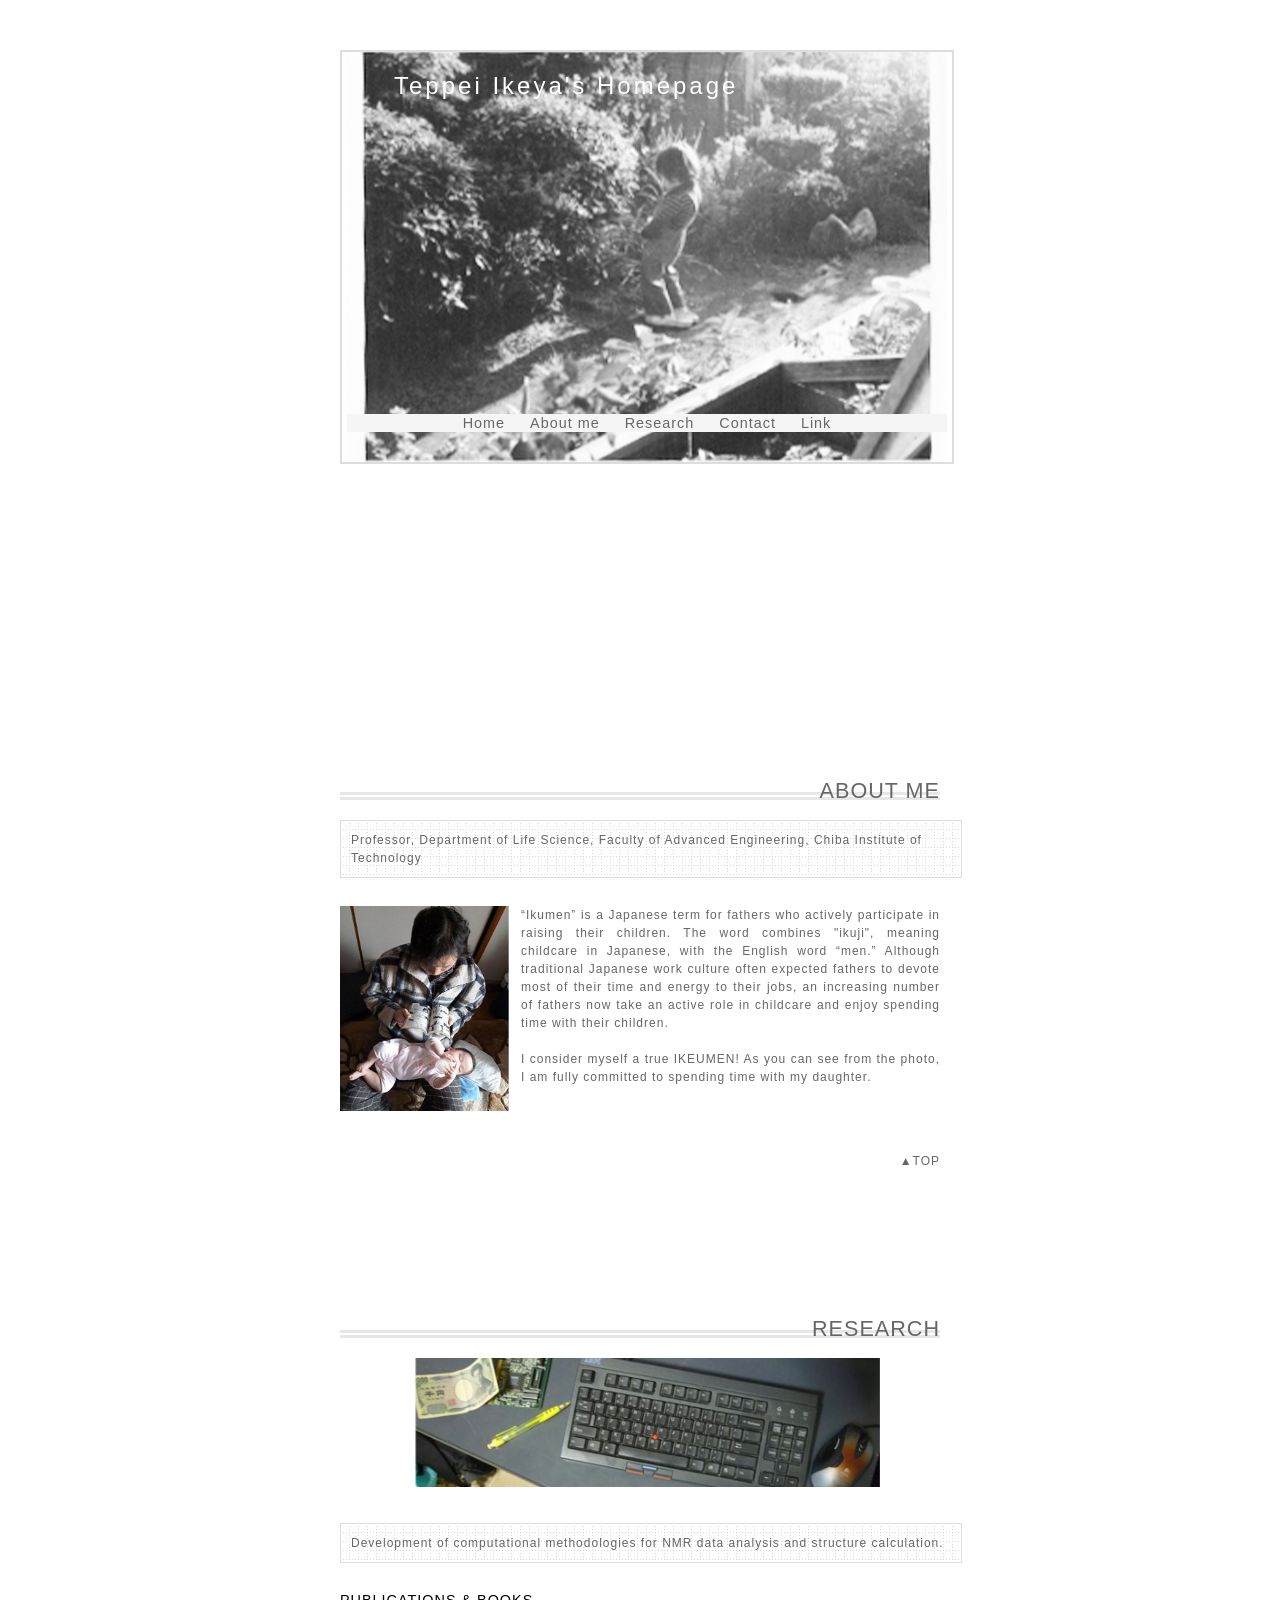
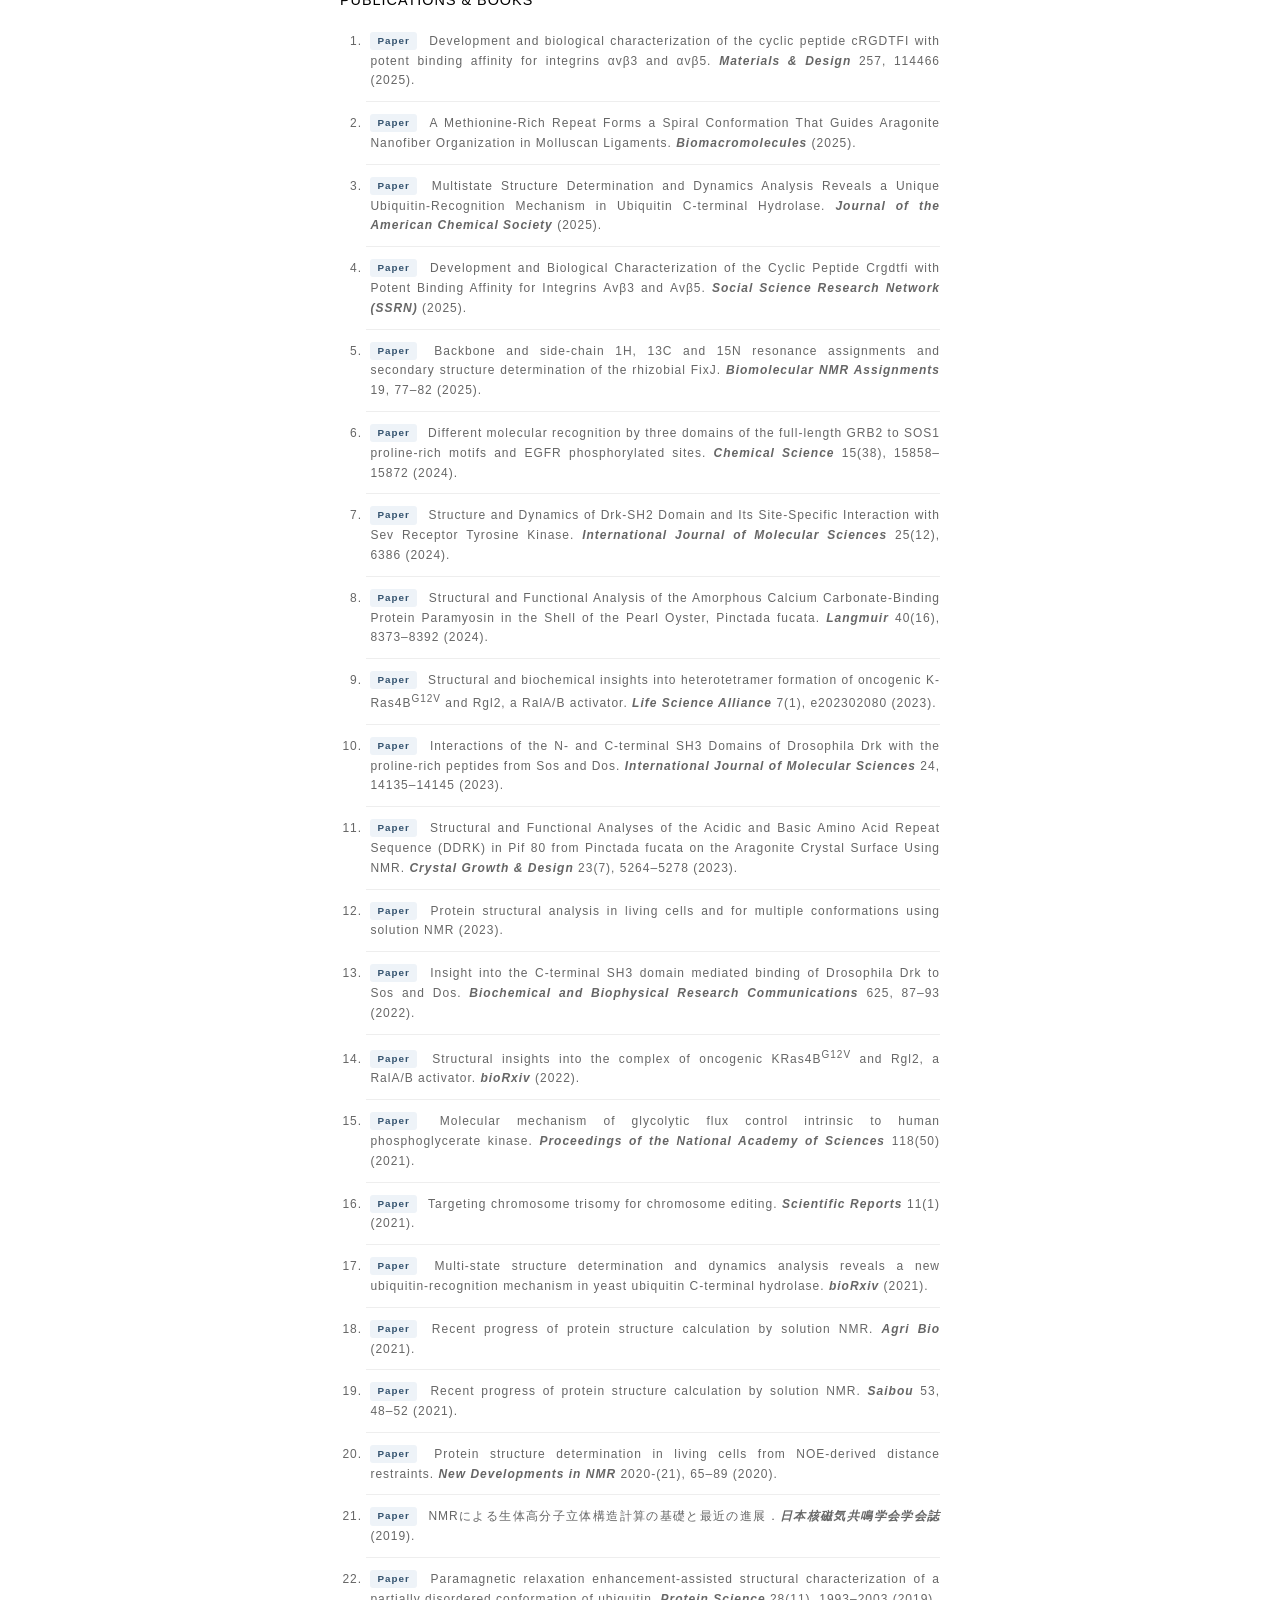
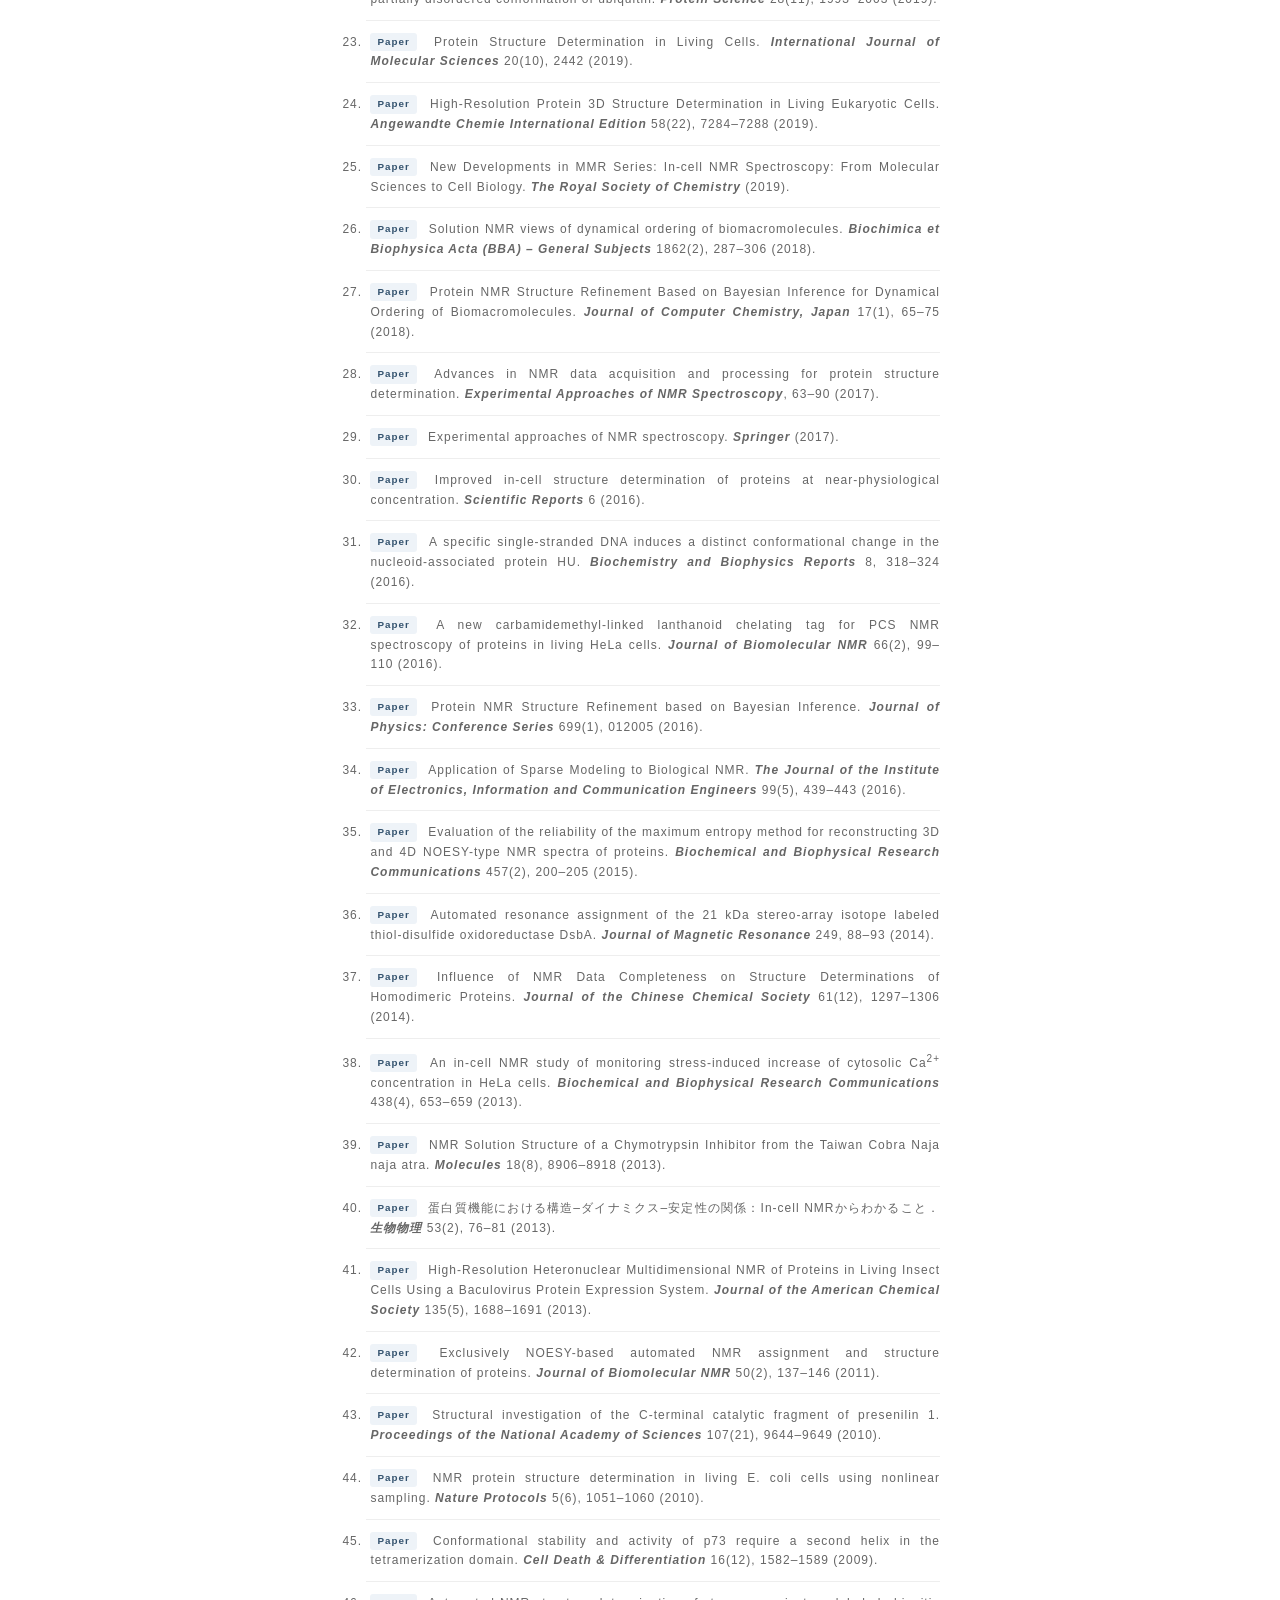
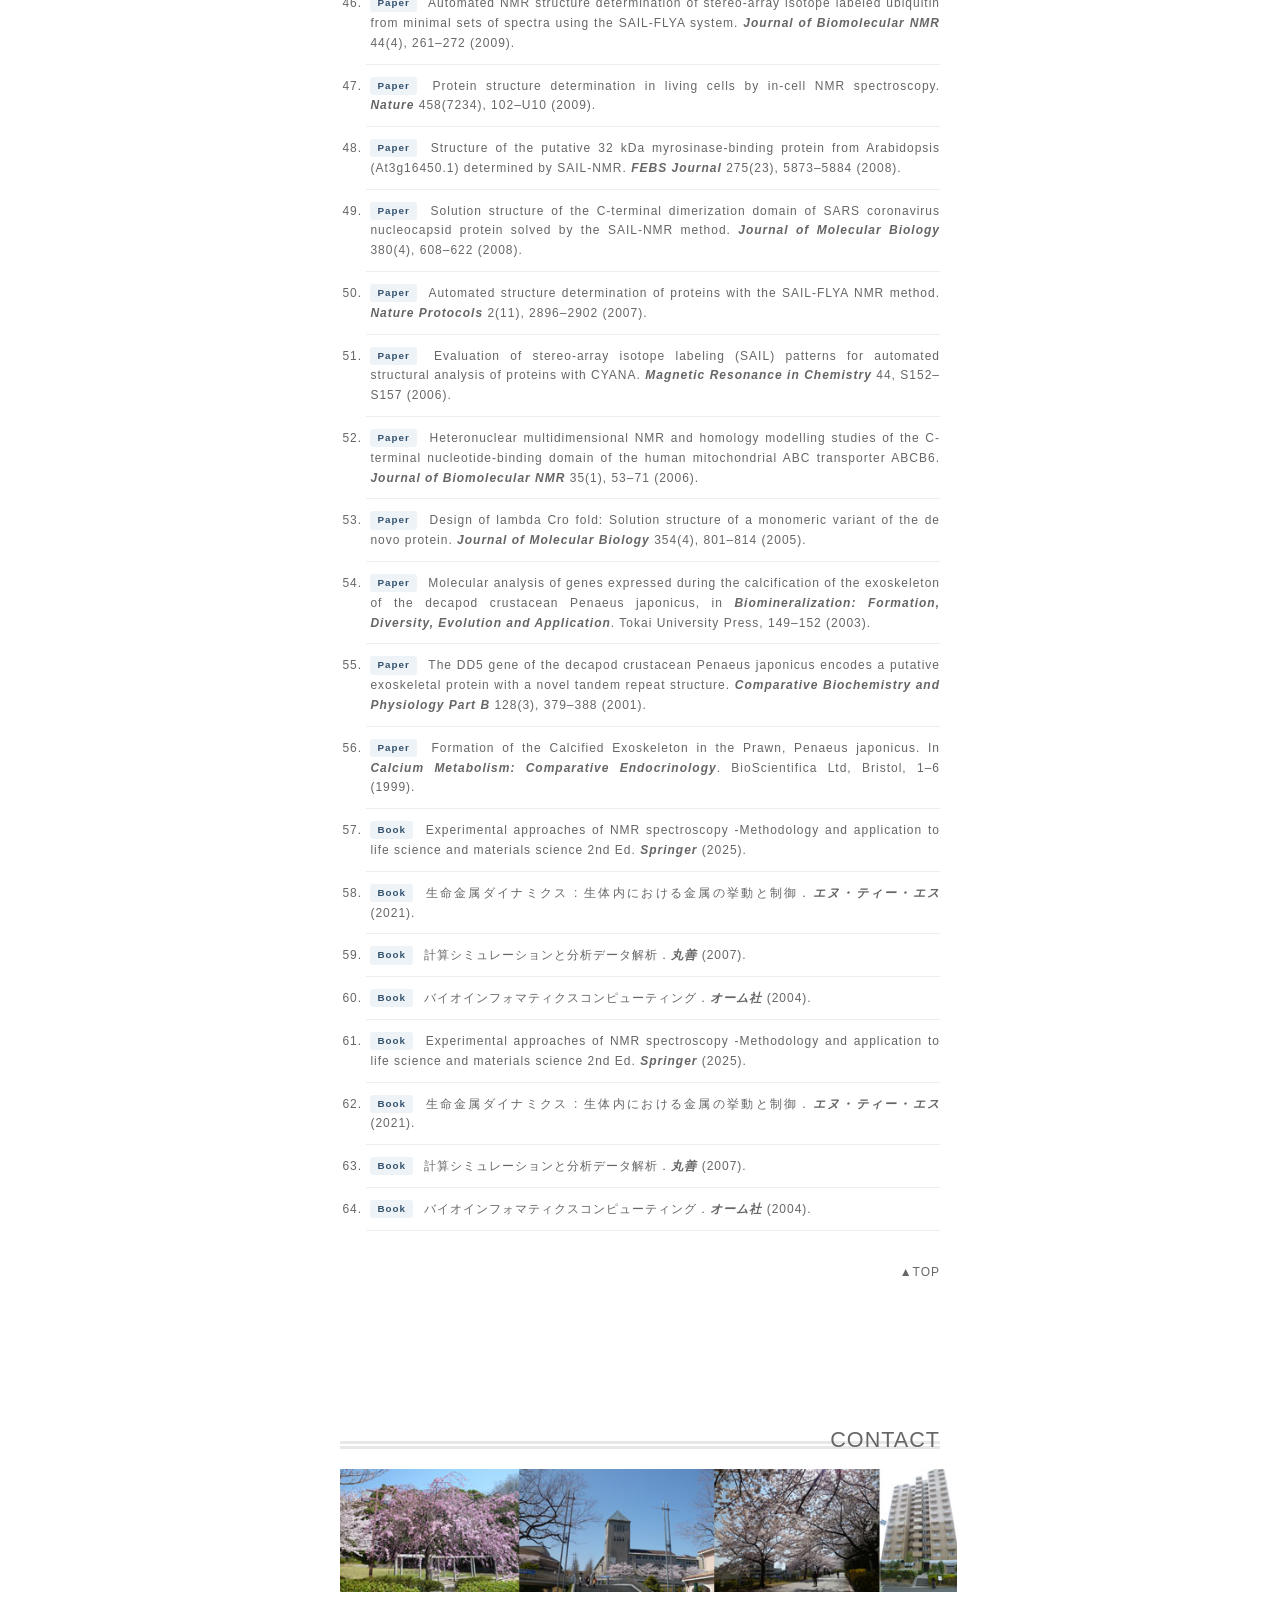
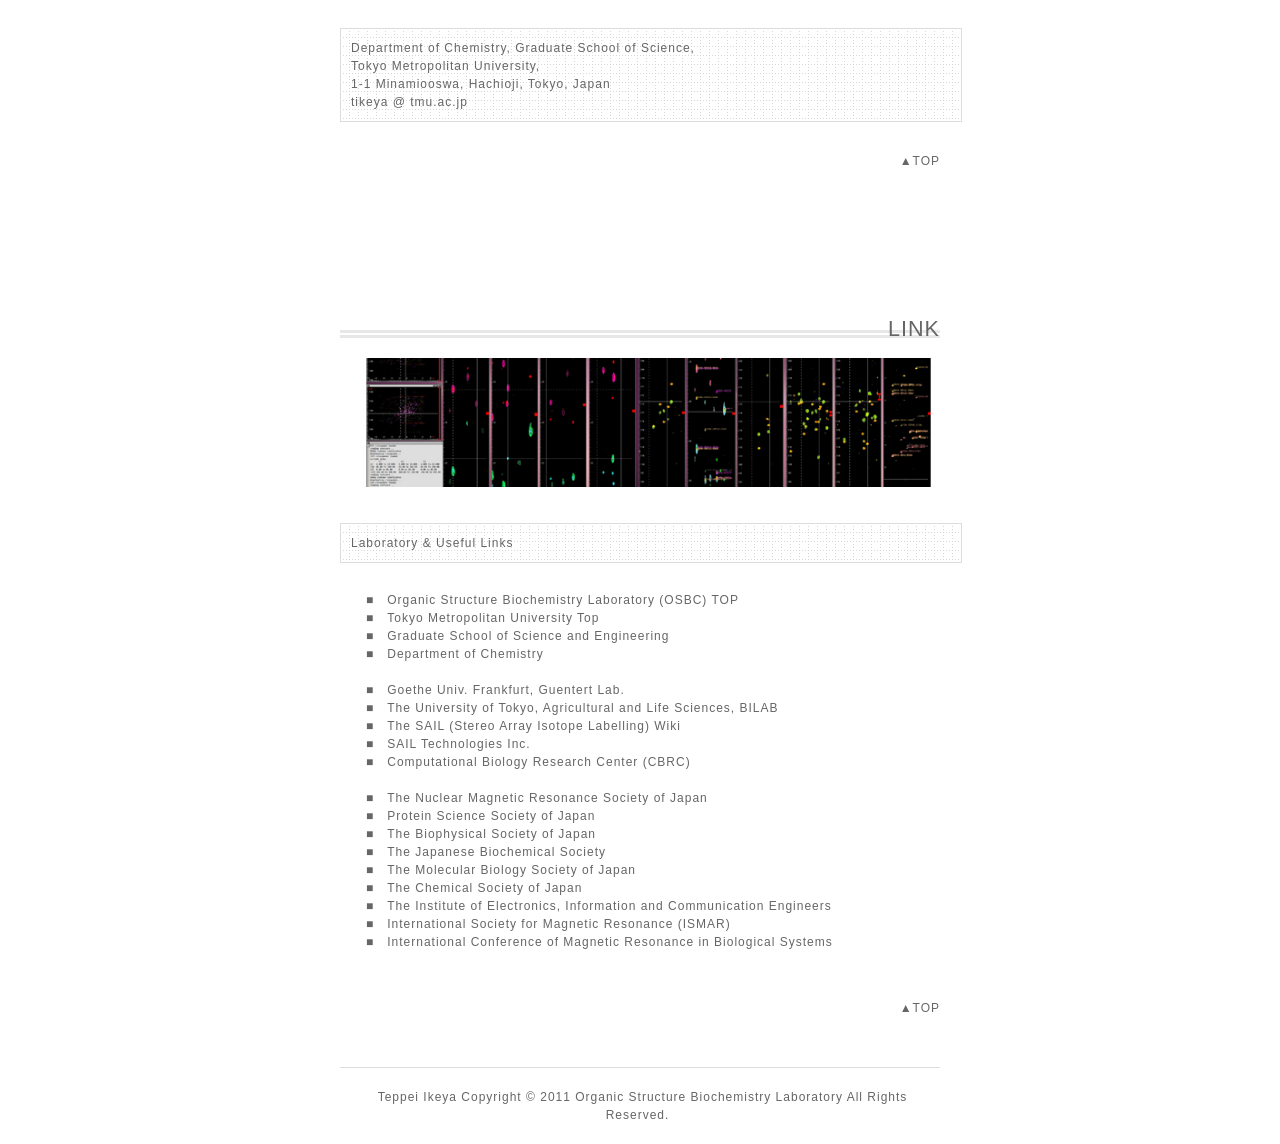
==== tikeya/index.html @ a2e93cb6 "Add new html files" ====
<!DOCTYPE html PUBLIC "-//W3C//DTD HTML 4.01 Transitional//EN" "http://www.w3.org/TR/html4/loose.dtd">
<html lang="ja">
<head>
<meta http-equiv="content-type" content="text/html; charset=UTF-8">
<meta http-equiv="content-style-type" content="text/css">
<meta http-equiv="Content-Script-Type" content="text/javascript">
<link rel="stylesheet" href="base.css" type="text/css">
<title>Teppei Ikeya's HomePage</title>
</head>
<body id="TOP">
<!--  ページ全体　 -->
<div id="page">
<!--  ヘッダー -->
<div id="head">
  <h1><a href="index.html"><font color=white size="5">　Teppei Ikeya's Homepage</font></a></h1>
</div>
<!--  メニュー -->
<div id="menu">
<ul>
<li><a href="#info">Home</a>
<li><a href="#aboutme">About me</a>
<li><a href="#research">Research</a>
<li><a href="#contact">Contact</a>
<li><a href="#link">Link</a>
</ul>
</div>
<!--  コンテンツ  -->
<div id="contents">

<!-- ABOUT ME -->
<h2><a name="aboutme">ABOUT ME</a></h2>
  <div class="box">Professor, Department of Life Science, Faculty of Advanced Engineering, Chiba Institute of Technology</div>
  <div class="text">
  <br>
  <p style="text-align: justify; text-justify: inter-word;"> <img src="img/manga_with_daughter2.jpg" width="181" height="205" alt="IKUMEN" align="left" />

    “Ikumen” is a Japanese term for fathers who actively participate in raising
    their children. The word combines "ikuji", meaning childcare in
    Japanese, with the English word “men.” Although traditional Japanese work
    culture often expected fathers to devote most of their time and energy to
    their jobs, an increasing number of fathers now take an active role in
    childcare and enjoy spending time with their children.
    
    <br><br>
    
    I consider myself a true IKEUMEN! As you can see from the photo, I am fully
    committed to spending time with my daughter.
    
    <br><br><br>
    
    </p>
  </div>
  <div class="pagetop"><a href="#TOP">▲TOP</a></div>

<!--  RESEARCH -->
<h2><a name="research">RESEARCH</a></h2>
  <img src="img/pc2.jpg" alt="landscape" width=617 hight=124/><br><br><br>
  <div class="box">Development of computational methodologies for NMR data analysis and structure calculation.
  </div>
  <div class="text">
    <br>
    <h3>PUBLICATIONS &amp; BOOKS</h3>
    <br>
    <ol class="publication-list" style="text-align: justify; text-justify: inter-word;">
      <li><span class="pub-type">Paper</span> Development and biological characterization of the cyclic peptide cRGDTFI with potent binding affinity for integrins αvβ3 and αvβ5. <em>Materials &amp; Design</em> 257, 114466 (2025).</li>
      <li><span class="pub-type">Paper</span> A Methionine-Rich Repeat Forms a Spiral Conformation That Guides Aragonite Nanofiber Organization in Molluscan Ligaments. <em>Biomacromolecules</em> (2025).</li>
      <li><span class="pub-type">Paper</span> Multistate Structure Determination and Dynamics Analysis Reveals a Unique Ubiquitin-Recognition Mechanism in Ubiquitin C-terminal Hydrolase. <em>Journal of the American Chemical Society</em> (2025).</li>
      <li><span class="pub-type">Paper</span> Development and Biological Characterization of the Cyclic Peptide Crgdtfi with Potent Binding Affinity for Integrins Αvβ3 and Αvβ5. <em>Social Science Research Network (SSRN)</em> (2025).</li>
      <li><span class="pub-type">Paper</span> Backbone and side-chain 1H, 13C and 15N resonance assignments and secondary structure determination of the rhizobial FixJ. <em>Biomolecular NMR Assignments</em> 19, 77–82 (2025).</li>
      <li><span class="pub-type">Paper</span> Different molecular recognition by three domains of the full-length GRB2 to SOS1 proline-rich motifs and EGFR phosphorylated sites. <em>Chemical Science</em> 15(38), 15858–15872 (2024).</li>
      <li><span class="pub-type">Paper</span> Structure and Dynamics of Drk-SH2 Domain and Its Site-Specific Interaction with Sev Receptor Tyrosine Kinase. <em>International Journal of Molecular Sciences</em> 25(12), 6386 (2024).</li>
      <li><span class="pub-type">Paper</span> Structural and Functional Analysis of the Amorphous Calcium Carbonate-Binding Protein Paramyosin in the Shell of the Pearl Oyster, Pinctada fucata. <em>Langmuir</em> 40(16), 8373–8392 (2024).</li>
      <li><span class="pub-type">Paper</span> Structural and biochemical insights into heterotetramer formation of oncogenic K-Ras4B<sup>G12V</sup> and Rgl2, a RalA/B activator. <em>Life Science Alliance</em> 7(1), e202302080 (2023).</li>
      <li><span class="pub-type">Paper</span> Interactions of the N- and C-terminal SH3 Domains of Drosophila Drk with the proline-rich peptides from Sos and Dos. <em>International Journal of Molecular Sciences</em> 24, 14135–14145 (2023).</li>
      <li><span class="pub-type">Paper</span> Structural and Functional Analyses of the Acidic and Basic Amino Acid Repeat Sequence (DDRK) in Pif 80 from Pinctada fucata on the Aragonite Crystal Surface Using NMR. <em>Crystal Growth &amp; Design</em> 23(7), 5264–5278 (2023).</li>
      <li><span class="pub-type">Paper</span> Protein structural analysis in living cells and for multiple conformations using solution NMR (2023).</li>
      <li><span class="pub-type">Paper</span> Insight into the C-terminal SH3 domain mediated binding of Drosophila Drk to Sos and Dos. <em>Biochemical and Biophysical Research Communications</em> 625, 87–93 (2022).</li>
      <li><span class="pub-type">Paper</span> Structural insights into the complex of oncogenic KRas4B<sup>G12V</sup> and Rgl2, a RalA/B activator. <em>bioRxiv</em> (2022).</li>
      <li><span class="pub-type">Paper</span> Molecular mechanism of glycolytic flux control intrinsic to human phosphoglycerate kinase. <em>Proceedings of the National Academy of Sciences</em> 118(50) (2021).</li>
      <li><span class="pub-type">Paper</span> Targeting chromosome trisomy for chromosome editing. <em>Scientific Reports</em> 11(1) (2021).</li>
      <li><span class="pub-type">Paper</span> Multi-state structure determination and dynamics analysis reveals a new ubiquitin-recognition mechanism in yeast ubiquitin C-terminal hydrolase. <em>bioRxiv</em> (2021).</li>
      <li><span class="pub-type">Paper</span> Recent progress of protein structure calculation by solution NMR. <em>Agri Bio</em> (2021).</li>
      <li><span class="pub-type">Paper</span> Recent progress of protein structure calculation by solution NMR. <em>Saibou</em> 53, 48–52 (2021).</li>
      <li><span class="pub-type">Paper</span> Protein structure determination in living cells from NOE-derived distance restraints. <em>New Developments in NMR</em> 2020-(21), 65–89 (2020).</li>
      <li><span class="pub-type">Paper</span> NMRによる生体高分子立体構造計算の基礎と最近の進展．<em>日本核磁気共鳴学会学会誌</em> (2019).</li>
      <li><span class="pub-type">Paper</span> Paramagnetic relaxation enhancement-assisted structural characterization of a partially disordered conformation of ubiquitin. <em>Protein Science</em> 28(11), 1993–2003 (2019).</li>
      <li><span class="pub-type">Paper</span> Protein Structure Determination in Living Cells. <em>International Journal of Molecular Sciences</em> 20(10), 2442 (2019).</li>
      <li><span class="pub-type">Paper</span> High-Resolution Protein 3D Structure Determination in Living Eukaryotic Cells. <em>Angewandte Chemie International Edition</em> 58(22), 7284–7288 (2019).</li>
      <li><span class="pub-type">Paper</span> New Developments in MMR Series: In-cell NMR Spectroscopy: From Molecular Sciences to Cell Biology. <em>The Royal Society of Chemistry</em> (2019).</li>
      <li><span class="pub-type">Paper</span> Solution NMR views of dynamical ordering of biomacromolecules. <em>Biochimica et Biophysica Acta (BBA) – General Subjects</em> 1862(2), 287–306 (2018).</li>
      <li><span class="pub-type">Paper</span> Protein NMR Structure Refinement Based on Bayesian Inference for Dynamical Ordering of Biomacromolecules. <em>Journal of Computer Chemistry, Japan</em> 17(1), 65–75 (2018).</li>
      <li><span class="pub-type">Paper</span> Advances in NMR data acquisition and processing for protein structure determination. <em>Experimental Approaches of NMR Spectroscopy</em>, 63–90 (2017).</li>
      <li><span class="pub-type">Paper</span> Experimental approaches of NMR spectroscopy. <em>Springer</em> (2017).</li>
      <li><span class="pub-type">Paper</span> Improved in-cell structure determination of proteins at near-physiological concentration. <em>Scientific Reports</em> 6 (2016).</li>
      <li><span class="pub-type">Paper</span> A specific single-stranded DNA induces a distinct conformational change in the nucleoid-associated protein HU. <em>Biochemistry and Biophysics Reports</em> 8, 318–324 (2016).</li>
      <li><span class="pub-type">Paper</span> A new carbamidemethyl-linked lanthanoid chelating tag for PCS NMR spectroscopy of proteins in living HeLa cells. <em>Journal of Biomolecular NMR</em> 66(2), 99–110 (2016).</li>
      <li><span class="pub-type">Paper</span> Protein NMR Structure Refinement based on Bayesian Inference. <em>Journal of Physics: Conference Series</em> 699(1), 012005 (2016).</li>
      <li><span class="pub-type">Paper</span> Application of Sparse Modeling to Biological NMR. <em>The Journal of the Institute of Electronics, Information and Communication Engineers</em> 99(5), 439–443 (2016).</li>
      <li><span class="pub-type">Paper</span> Evaluation of the reliability of the maximum entropy method for reconstructing 3D and 4D NOESY-type NMR spectra of proteins. <em>Biochemical and Biophysical Research Communications</em> 457(2), 200–205 (2015).</li>
      <li><span class="pub-type">Paper</span> Automated resonance assignment of the 21 kDa stereo-array isotope labeled thiol-disulfide oxidoreductase DsbA. <em>Journal of Magnetic Resonance</em> 249, 88–93 (2014).</li>
      <li><span class="pub-type">Paper</span> Influence of NMR Data Completeness on Structure Determinations of Homodimeric Proteins. <em>Journal of the Chinese Chemical Society</em> 61(12), 1297–1306 (2014).</li>
      <li><span class="pub-type">Paper</span> An in-cell NMR study of monitoring stress-induced increase of cytosolic Ca<sup>2+</sup> concentration in HeLa cells. <em>Biochemical and Biophysical Research Communications</em> 438(4), 653–659 (2013).</li>
      <li><span class="pub-type">Paper</span> NMR Solution Structure of a Chymotrypsin Inhibitor from the Taiwan Cobra Naja naja atra. <em>Molecules</em> 18(8), 8906–8918 (2013).</li>
      <li><span class="pub-type">Paper</span> 蛋白質機能における構造–ダイナミクス–安定性の関係：In-cell NMRからわかること．<em>生物物理</em> 53(2), 76–81 (2013).</li>
      <li><span class="pub-type">Paper</span> High-Resolution Heteronuclear Multidimensional NMR of Proteins in Living Insect Cells Using a Baculovirus Protein Expression System. <em>Journal of the American Chemical Society</em> 135(5), 1688–1691 (2013).</li>
      <li><span class="pub-type">Paper</span> Exclusively NOESY-based automated NMR assignment and structure determination of proteins. <em>Journal of Biomolecular NMR</em> 50(2), 137–146 (2011).</li>
      <li><span class="pub-type">Paper</span> Structural investigation of the C-terminal catalytic fragment of presenilin 1. <em>Proceedings of the National Academy of Sciences</em> 107(21), 9644–9649 (2010).</li>
      <li><span class="pub-type">Paper</span> NMR protein structure determination in living E. coli cells using nonlinear sampling. <em>Nature Protocols</em> 5(6), 1051–1060 (2010).</li>
      <li><span class="pub-type">Paper</span> Conformational stability and activity of p73 require a second helix in the tetramerization domain. <em>Cell Death &amp; Differentiation</em> 16(12), 1582–1589 (2009).</li>
      <li><span class="pub-type">Paper</span> Automated NMR structure determination of stereo-array isotope labeled ubiquitin from minimal sets of spectra using the SAIL-FLYA system. <em>Journal of Biomolecular NMR</em> 44(4), 261–272 (2009).</li>
      <li><span class="pub-type">Paper</span> Protein structure determination in living cells by in-cell NMR spectroscopy. <em>Nature</em> 458(7234), 102–U10 (2009).</li>
      <li><span class="pub-type">Paper</span> Structure of the putative 32 kDa myrosinase-binding protein from Arabidopsis (At3g16450.1) determined by SAIL-NMR. <em>FEBS Journal</em> 275(23), 5873–5884 (2008).</li>
      <li><span class="pub-type">Paper</span> Solution structure of the C-terminal dimerization domain of SARS coronavirus nucleocapsid protein solved by the SAIL-NMR method. <em>Journal of Molecular Biology</em> 380(4), 608–622 (2008).</li>
      <li><span class="pub-type">Paper</span> Automated structure determination of proteins with the SAIL-FLYA NMR method. <em>Nature Protocols</em> 2(11), 2896–2902 (2007).</li>
      <li><span class="pub-type">Paper</span> Evaluation of stereo-array isotope labeling (SAIL) patterns for automated structural analysis of proteins with CYANA. <em>Magnetic Resonance in Chemistry</em> 44, S152–S157 (2006).</li>
      <li><span class="pub-type">Paper</span> Heteronuclear multidimensional NMR and homology modelling studies of the C-terminal nucleotide-binding domain of the human mitochondrial ABC transporter ABCB6. <em>Journal of Biomolecular NMR</em> 35(1), 53–71 (2006).</li>
      <li><span class="pub-type">Paper</span> Design of lambda Cro fold: Solution structure of a monomeric variant of the de novo protein. <em>Journal of Molecular Biology</em> 354(4), 801–814 (2005).</li>
      <li><span class="pub-type">Paper</span> Molecular analysis of genes expressed during the calcification of the exoskeleton of the decapod crustacean Penaeus japonicus, in <em>Biomineralization: Formation, Diversity, Evolution and Application</em>. Tokai University Press, 149–152 (2003).</li>
      <li><span class="pub-type">Paper</span> The DD5 gene of the decapod crustacean Penaeus japonicus encodes a putative exoskeletal protein with a novel tandem repeat structure. <em>Comparative Biochemistry and Physiology Part B</em> 128(3), 379–388 (2001).</li>
      <li><span class="pub-type">Paper</span> Formation of the Calcified Exoskeleton in the Prawn, Penaeus japonicus. In <em>Calcium Metabolism: Comparative Endocrinology</em>. BioScientifica Ltd, Bristol, 1–6 (1999).</li>
      <li><span class="pub-type">Book</span> Experimental approaches of NMR spectroscopy -Methodology and application to life science and materials science 2nd Ed. <em>Springer</em> (2025).</li>
      <li><span class="pub-type">Book</span> 生命金属ダイナミクス : 生体内における金属の挙動と制御．<em>エヌ・ティー・エス</em> (2021).</li>
      <li><span class="pub-type">Book</span> 計算シミュレーションと分析データ解析．<em>丸善</em> (2007).</li>
      <li><span class="pub-type">Book</span> バイオインフォマティクスコンピューティング．<em>オーム社</em> (2004).</li>
      <li><span class="pub-type">Book</span> Experimental approaches of NMR spectroscopy -Methodology and application to life science and materials science 2nd Ed. <em>Springer</em> (2025).</li>
      <li><span class="pub-type">Book</span> 生命金属ダイナミクス : 生体内における金属の挙動と制御．<em>エヌ・ティー・エス</em> (2021).</li>
      <li><span class="pub-type">Book</span> 計算シミュレーションと分析データ解析．<em>丸善</em> (2007).</li>
      <li><span class="pub-type">Book</span> バイオインフォマティクスコンピューティング．<em>オーム社</em> (2004).</li>
    </ol>
  </div>
  <div class="pagetop"><a href="#TOP">▲TOP</a></div>

<!-- CONTACT -->
<h2><a name="contact">CONTACT</a></h2>
  <img src="img/landscape.jpg" alt="landscape" width=617 hight=124/><br><br><br>
  <div class="box"> Department of Chemistry, Graduate School of Science,<br>
                    Tokyo Metropolitan University,<br>
                    1-1 Minamiooswa, Hachioji, Tokyo, Japan<br>
                    tikeya @ tmu.ac.jp
  </div>
  <div class="text">
    <h3> </h3>
  </div>
  <div class="pagetop"><a href="#TOP">▲TOP</a></div>

<!-- LINK -->
<h2><a name="link">LINK</a></h2>
  <img src="img/ansig2.jpg" alt="landscape" width=617 hight=124/><br><br><br>
  <div class="box">Laboratory & Useful Links
  </div>
  <div class="text">
　　<ul class="sub02">
　　<li>■　<a href="http://www.comp.tmu.ac.jp/osbc/index-e.html">Organic Structure Biochemistry Laboratory (OSBC) TOP</a></li><br>
　　<li>■　<a href="http://www.tmu.ac.jp/english/index.html">Tokyo Metropolitan University Top</a></li><br>
　　<li>■　<a href="http://www.se.tmu.ac.jp/index-e.html">Graduate School of Science and Engineering</a></li><br>
　　<li>■　<a href="http://www.se.tmu.ac.jp/chem/English/toppage.html">Department of Chemistry</a></li><br>
　　<li></li><br>
　　<li>■　<a href="http://www.bpc.uni-frankfurt.de/guentert/wiki/index.php/Main_Page">Goethe Univ. Frankfurt, Guentert Lab.</a></li><br>
　　<li>■　<a href="http://www.bi.a.u-tokyo.ac.jp/">The University of Tokyo, Agricultural and Life Sciences, BILAB</a></li><br>
　　<li>■　<a href="http://www.sailnmr.org/wiki/index.php/Main_Page">The SAIL (Stereo Array Isotope Labelling) Wiki</a></li><br>
　　<li>■　<a href="http://www.sail-technologies.com/">SAIL Technologies Inc.</a></li><br>
　　<li>■　<a href="http://www.cbrc.jp/index.ja.html">Computational Biology Research Center (CBRC)</a></li><br>
　　<li></li><br>
　　<li>■　<a href="http://wwwsoc.nii.ac.jp/nmr/index-e.html">The Nuclear Magnetic Resonance Society of Japan</a></li><br>
　　<li>■　<a href="http://www.pssj.jp/index-e.html">Protein Science Society of Japan</a></li><br>
　　<li>■　<a href="http://www.biophys.jp/index-e.html">The Biophysical Society of Japan</a></li><br>
　　<li>■　<a href="http://www.jbsoc.or.jp/jbs_eng/index.html">The Japanese Biochemical Society</a></li><br>
　　<li>■　<a href="http://www.mbsj.jp/en/index.html">The Molecular Biology Society of Japan</a></li><br>
　　<li>■　<a href="http://www.chemistry.or.jp/index-e.html">The Chemical Society of Japan</a></li><br>
　　<li>■　<a href="http://www.ieice.org/eng/index.html">The Institute of Electronics, Information and Communication Engineers</a></li><br>
　　<li>■　<a href="http://www.ismar.org/">International Society for Magnetic Resonance (ISMAR)</a></li><br>
　　<li>■　<a href="http://www.icmrbs2010.org/">International Conference of Magnetic Resonance in Biological Systems</a></li><br>
　　</ul>
  </div>
  <div class="pagetop"><a href="#TOP">▲TOP</a></div>

</div>

<!--  フッター -->
<div id="foot">
<ul>
<li><a href="../../Group_Ito/inquiry-e.html">Teppei Ikeya Copyright &copy; 2011 Organic Structure Biochemistry Laboratory All Rights Reserved.</a>
</ul>
</div>
</div>
</body>
</html>
---- tikeya/base.css ----
@charset "Shift_JIS"; 

* {
margin: 0;
padding: 0;
font-weight : normal;
font-style : normal; 
} 


/* -------------------------------------------- */ 
/* 基本
/* -------------------------------------------- */ 

body {
font-size : 75%; 
line-height : 150%; 
letter-spacing : 1px;
background-color : #ffffff; 
color : #666666; 
text-align : center; 
font-family:Verdana,Chicago,osaka,sans-serif,"ＭＳ Ｐゴシック";
} 
img {
border : 0; 
} 
br {
letter-spacing : normal; 
} 
ul {
list-style: none;
} 

/* -------------------------------------------- */ 
/* アンカー
/* -------------------------------------------- */ 

a {
color : #666666; 
text-decoration : none; 
}  
a:hover {
color : #0099cc; 
} 


/* -------------------------------------------- */ 
/* 見出し/段落/テキスト 
/* -------------------------------------------- */ 

h1 { 
font-size : 180%; 
font-family : "Century Gothic", "ＭＳ ゴシック", Osaka, sans-serif; 
letter-spacing : 3px;
padding : 20px;
} 

h2 {
font-size : 180%;
font-family : "Century Gothic", "ＭＳ ゴシック", Osaka, sans-serif; 
background :url(img/hr.gif) repeat-x bottom;
margin : 150px 0 20px 0;
text-align : right;
}  
h3 {
font-size : 120%;
color: #000000;
margin: 0 0 5px;
}
h4 {
display: inline;
font-size : 100%;
margin: 0 0 5px;
}
p {
margin: 0 0 5px;
}
em{
font-weight:bold;
}
strong{
font-weight:bold;
color : #0099cc;
border-bottom : 2px solid #c0099cc;
}
del{
text-decoration:line-through;
}
ins {
text-decoration: underline;
}
.text {
font-size : 100%;
margin: 10px 0 10px;
} 

/* -------------------------------------------- */ 
/* 全体
/* -------------------------------------------- */ 

#page {
margin:0px auto;
width : 600px; 
height : auto;
text-align : left; 
padding-top : 50px ;
} 


/* -------------------------------------------- */ 
/* ヘッダー
/* -------------------------------------------- */ 

#head {
width : 600px; 
height : 400px;
border : 2px solid #dddddd;
background :url(img/whoishe_bw.jpg) no-repeat center center ;
position:relative;
padding : 5px;
} 
h1 a:hover {
color : #000000; 
}

/* -------------------------------------------- */ 
/* Menu
/* -------------------------------------------- */ 

#menu{
width : 600px; 
font-size : 120%; 
font-family : "Century Gothic", "ＭＳ ゴシック", Osaka, sans-serif; 
background-color : #f5f5f5; 
margin:-50px 7px 0 7px;
position:relative;
}
#menu ul{
list-style: none;
text-align : center; 
}
#menu li{
display: inline; 
margin:0 10px;
}
#menu a:hover {
color : #000000; 
} 

/* -------------------------------------------- */ 
/* コンテンツ
/* -------------------------------------------- */ 

#contents {
padding :200px 0 50px 0;
} 


/* -------------------------------------------- */ 
/* フッター
/* -------------------------------------------- */ 

#foot {
border-top : 1px solid #dddddd;
padding : 20px 0;
text-align : center;
}
#foot li{
display: inline;
padding: 0 5px;
}

/* -------------------------------------------- */ 
/* リンク
/* -------------------------------------------- */ 

ul.link01,ul.link02{
padding : 0 0 10px;
}
ul.link01 li{
display: inline;
padding : 0 10px 5px 0;
}
ul.link02 li{
display: inline;
}
dl.link03 {
clear:both;
padding : 5px 0 0 0;
}
dl.link03 dt{
float:left;
width:200px;/* 使用するバナーの横幅 */
margin:0 10px 0 0;
}


/* -------------------------------------------- */ 
/* 装飾ボックス
/* -------------------------------------------- */ 

.box{
width :100%;
padding:10px;
border : 1px solid #dddddd;
background-image : url(img/box.gif);
}


/* -------------------------------------------- */ 
/* スクロールボックス
/* -------------------------------------------- */ 

.info{
overflow: auto;
height : 80px;
width : 100%;
margin: 15px 0;
}


/* -------------------------------------------- */ 
/* メールフォーム
/* -------------------------------------------- */ 

.mail textarea,.mail input{
font-size : 100%; 
border : 1px solid #dddddd;
background :url(img/box.gif);
margin: 2px 0;
padding : 1px;
}


/* -------------------------------------------- */ 
/* 画像・テキストページメニュー
/* -------------------------------------------- */ 

ul.sub01{
margin: 0 0 20px;
}
ul.sub02{
margin: 0 0 10px;
}
ul.sub02 li{
display: inline;
padding : 0 3px 1px 0;
}


/* -------------------------------------------- */ 
/* ページトップ
/* -------------------------------------------- */ 

.pagetop{
text-align : right;
padding : 20px 0 0;
}

/* Publications */
.publication-source {
margin: 8px 0 20px;
color: #666666;
font-size: 90%;
}
.publication-list {
margin: 0;
padding-left: 2.2em;
}
.publication-list li {
display: list-item;
margin: 0 0 12px;
padding: 0 0 10px 4px;
border-bottom: 1px solid #eeeeee;
line-height: 1.65;
}
.publication-list em {
font-style: italic;
}
.pub-type {
display: inline-block;
margin-right: 7px;
padding: 1px 7px;
border-radius: 3px;
background: #eef3f8;
color: #34536f;
font-size: 82%;
font-weight: bold;
vertical-align: 1px;
}
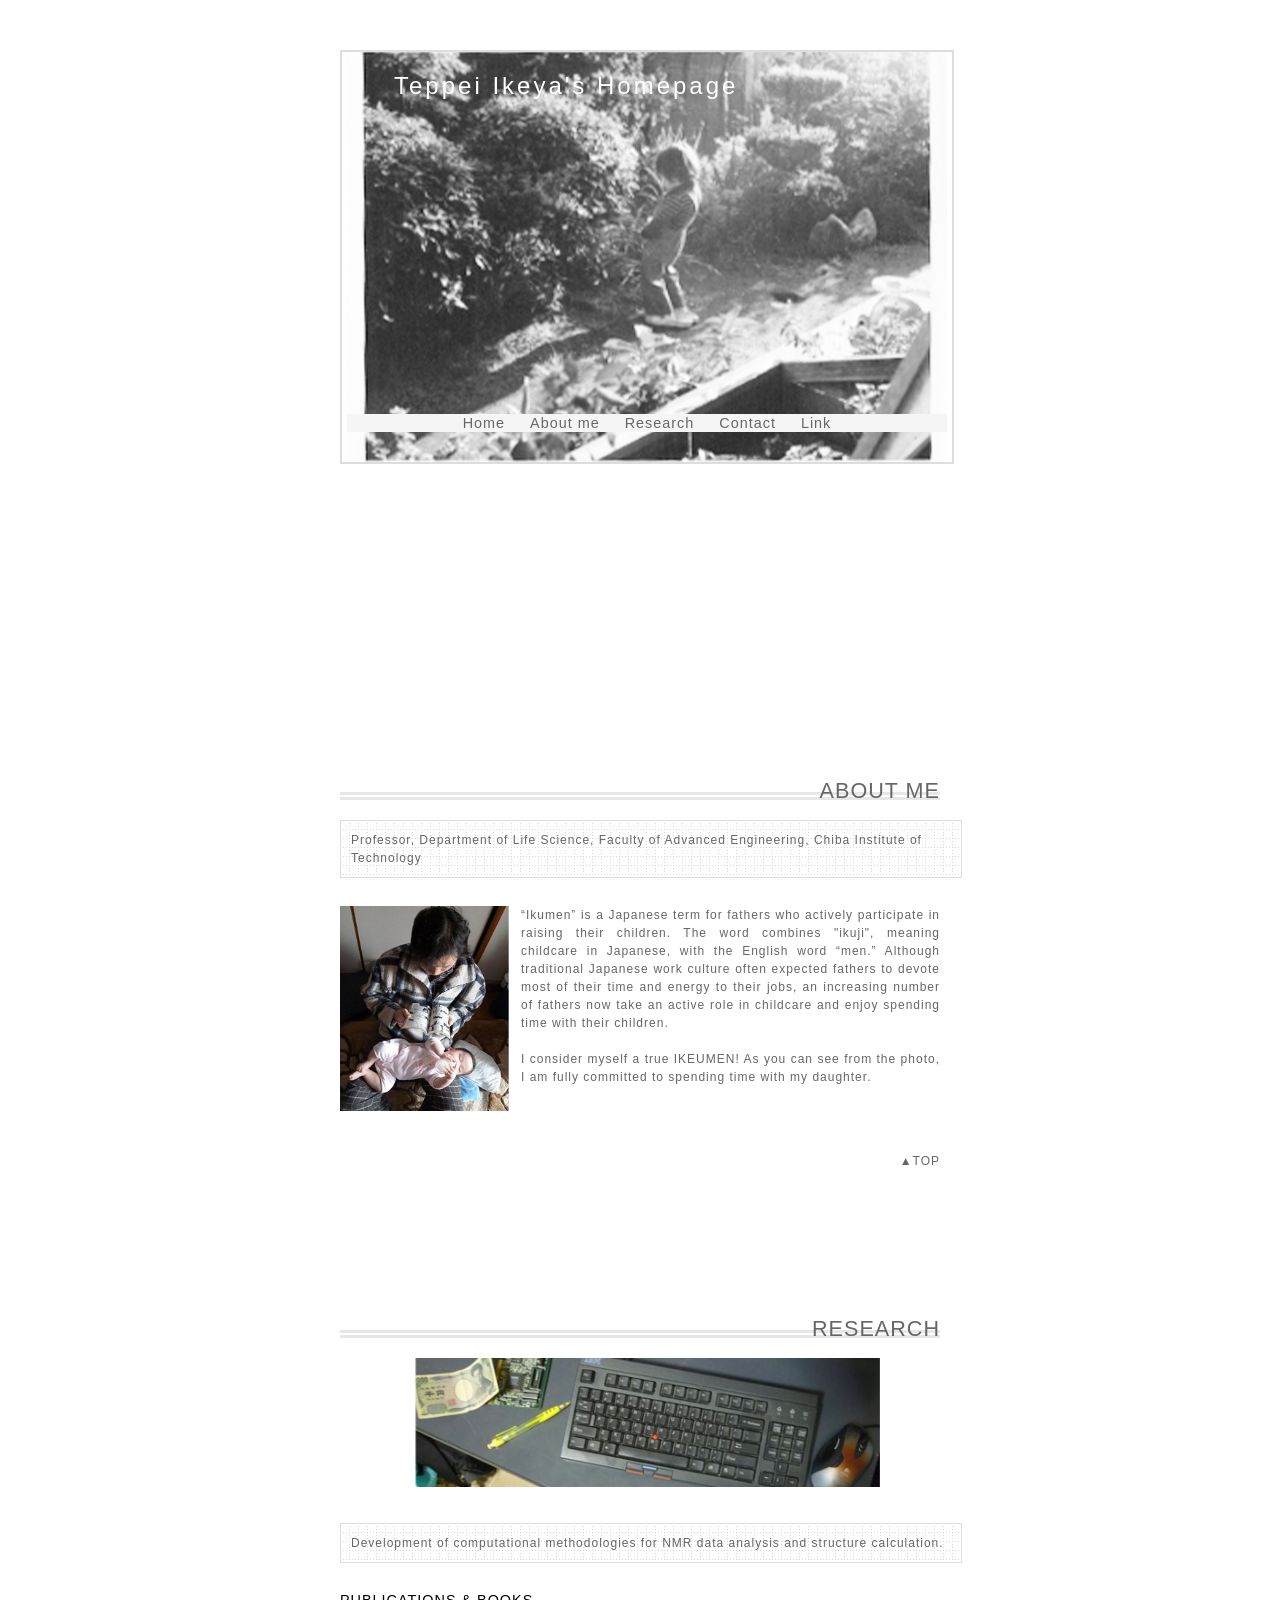
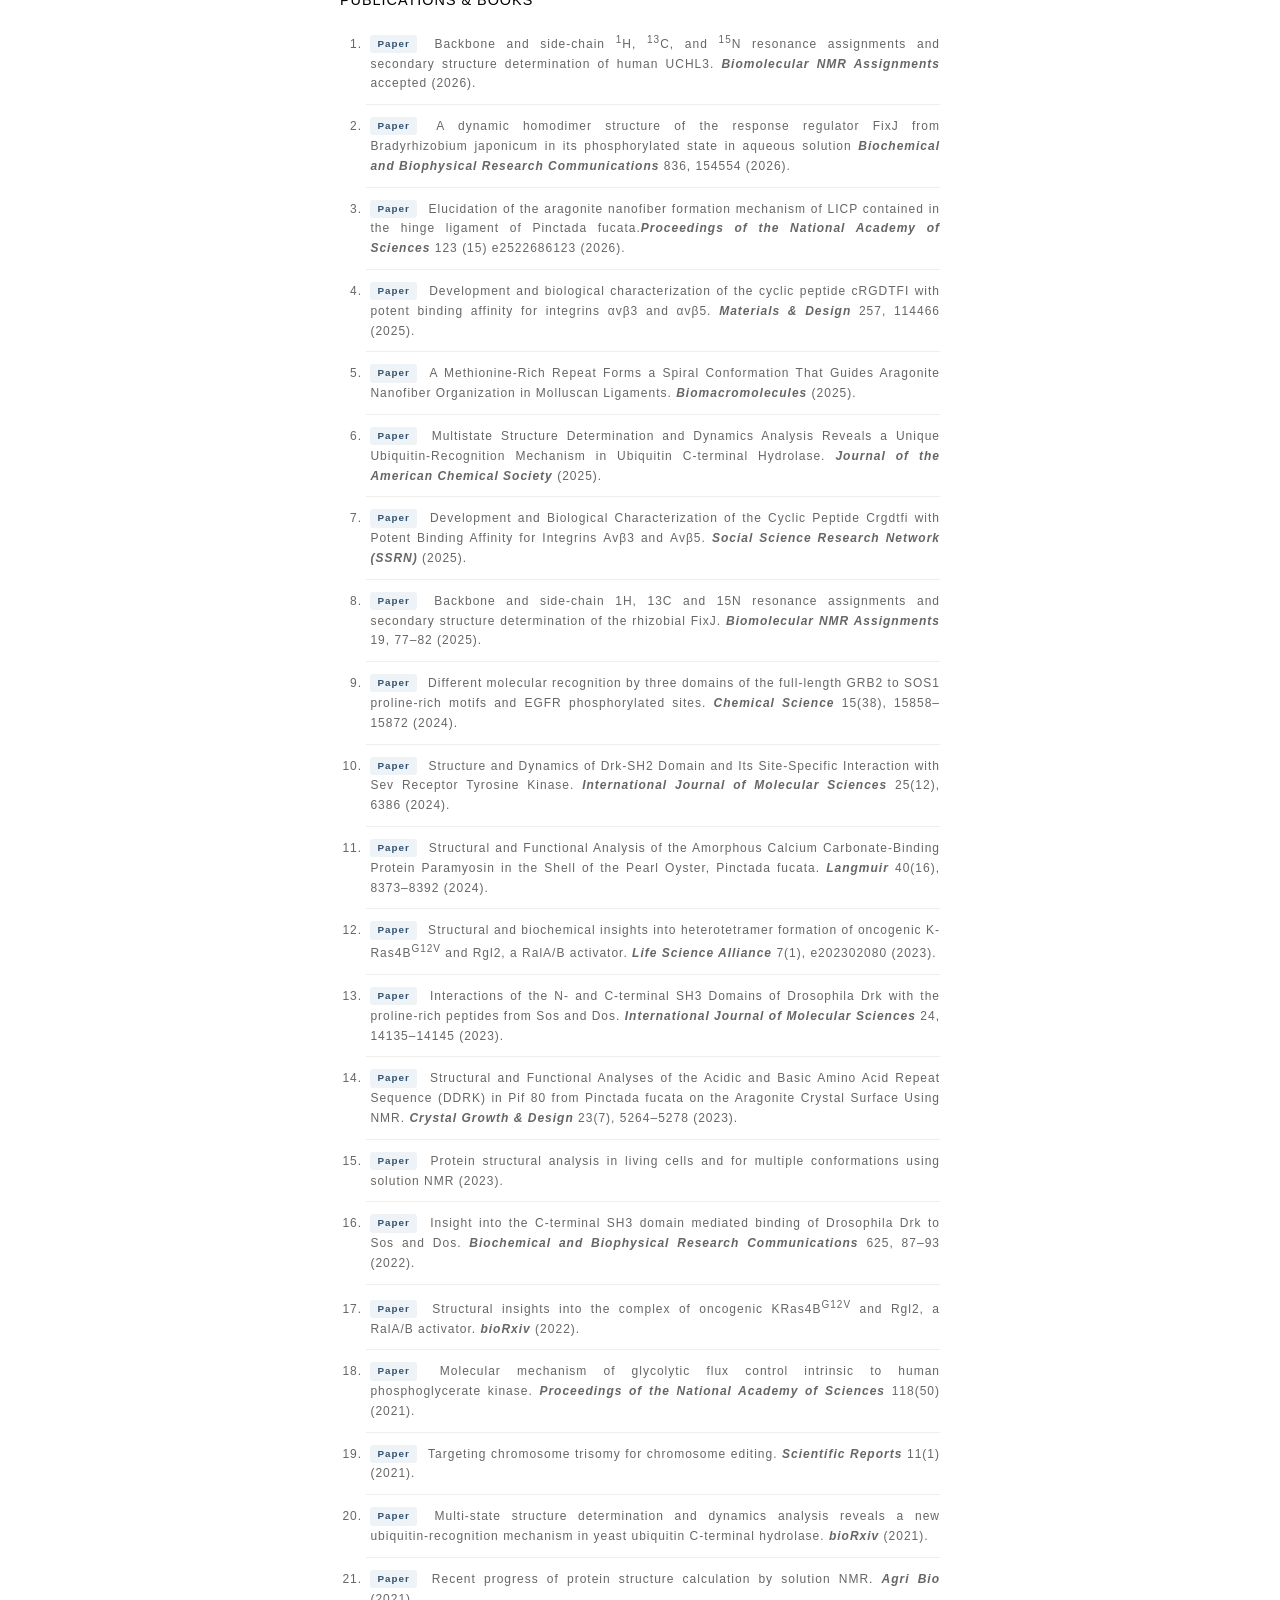
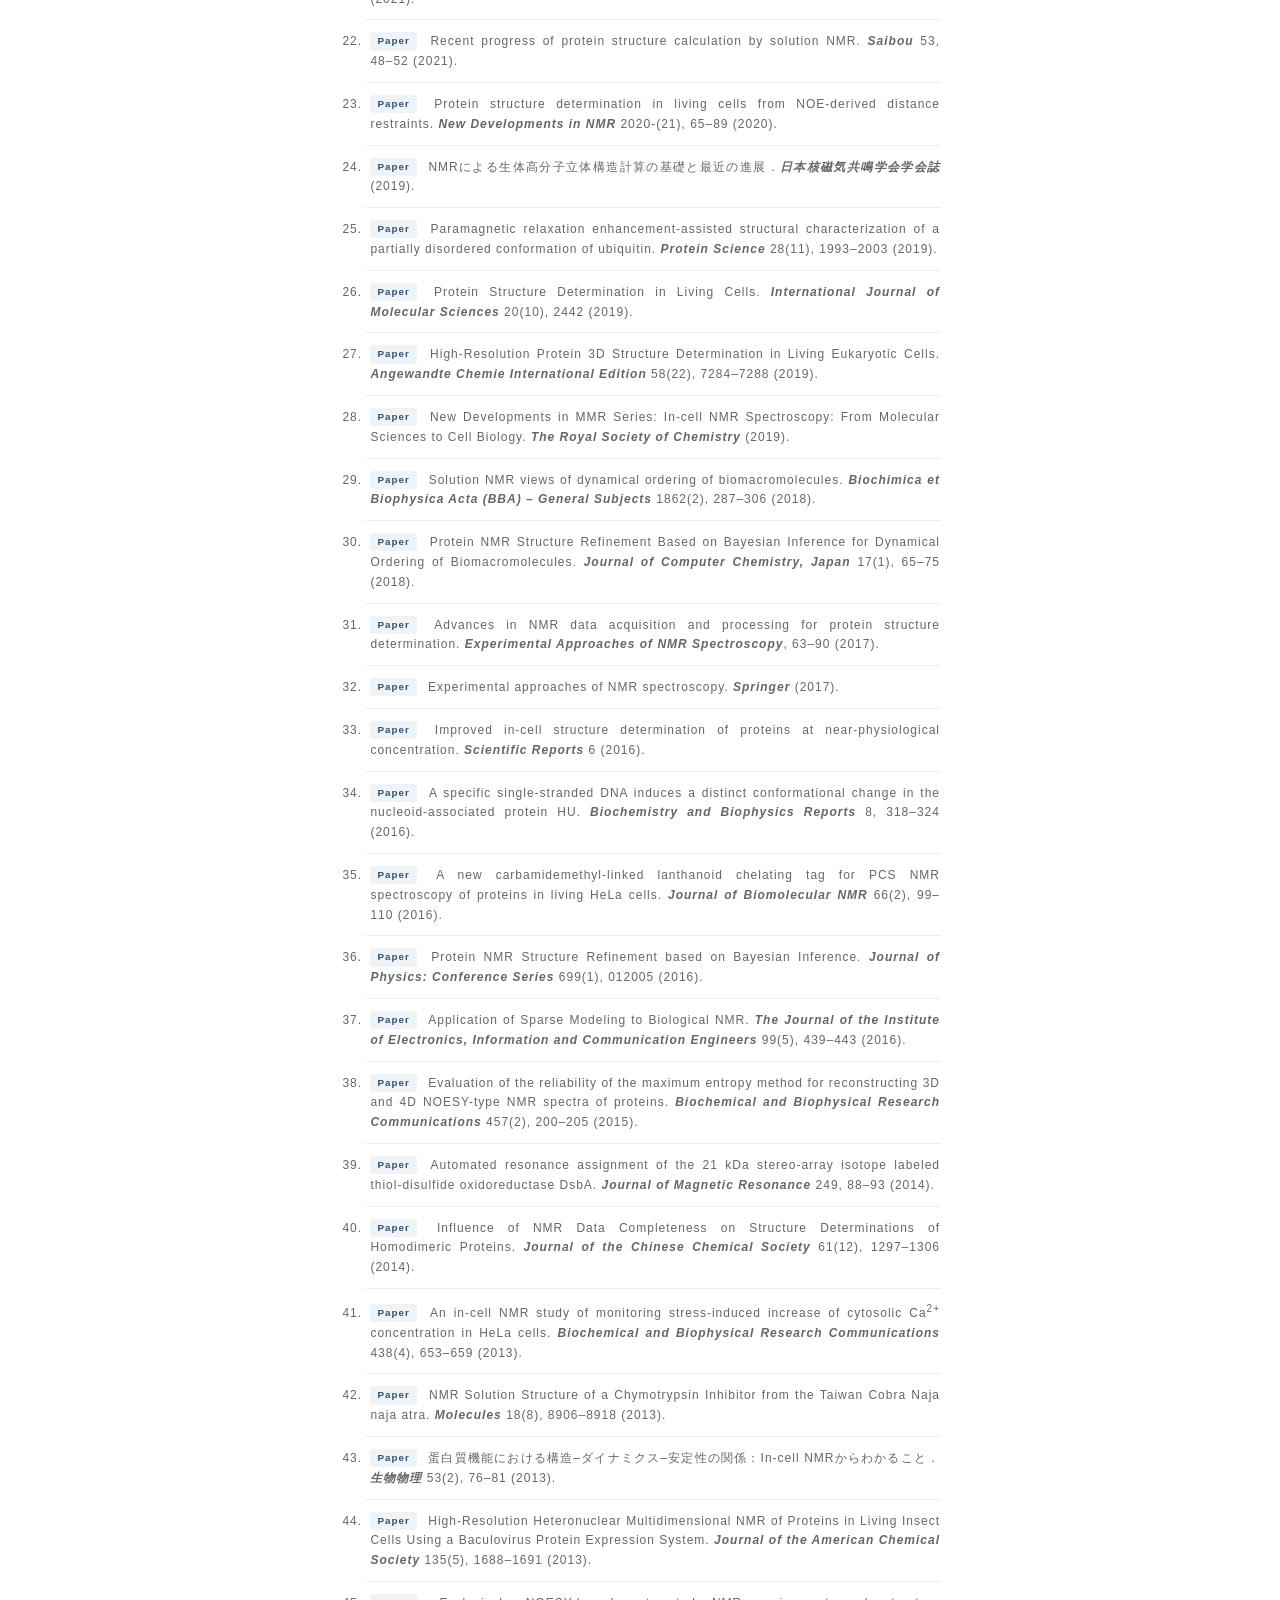
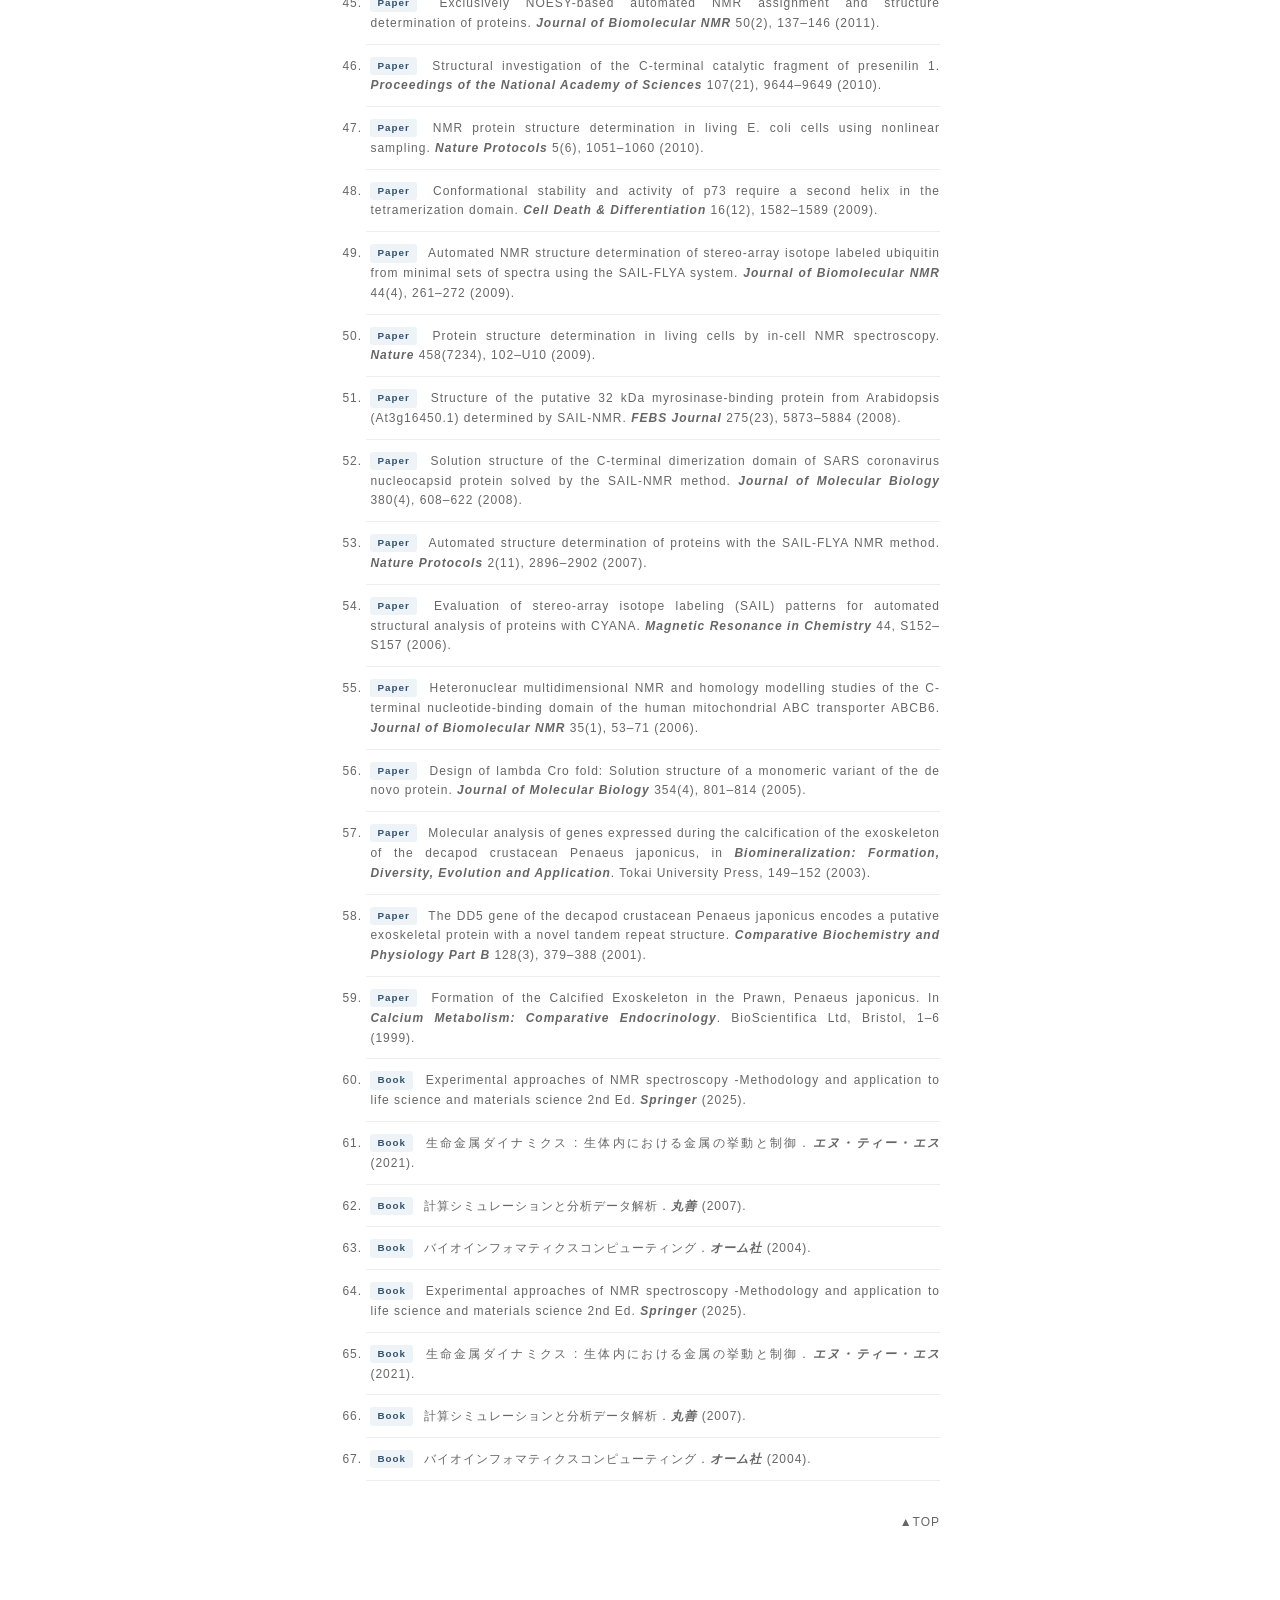
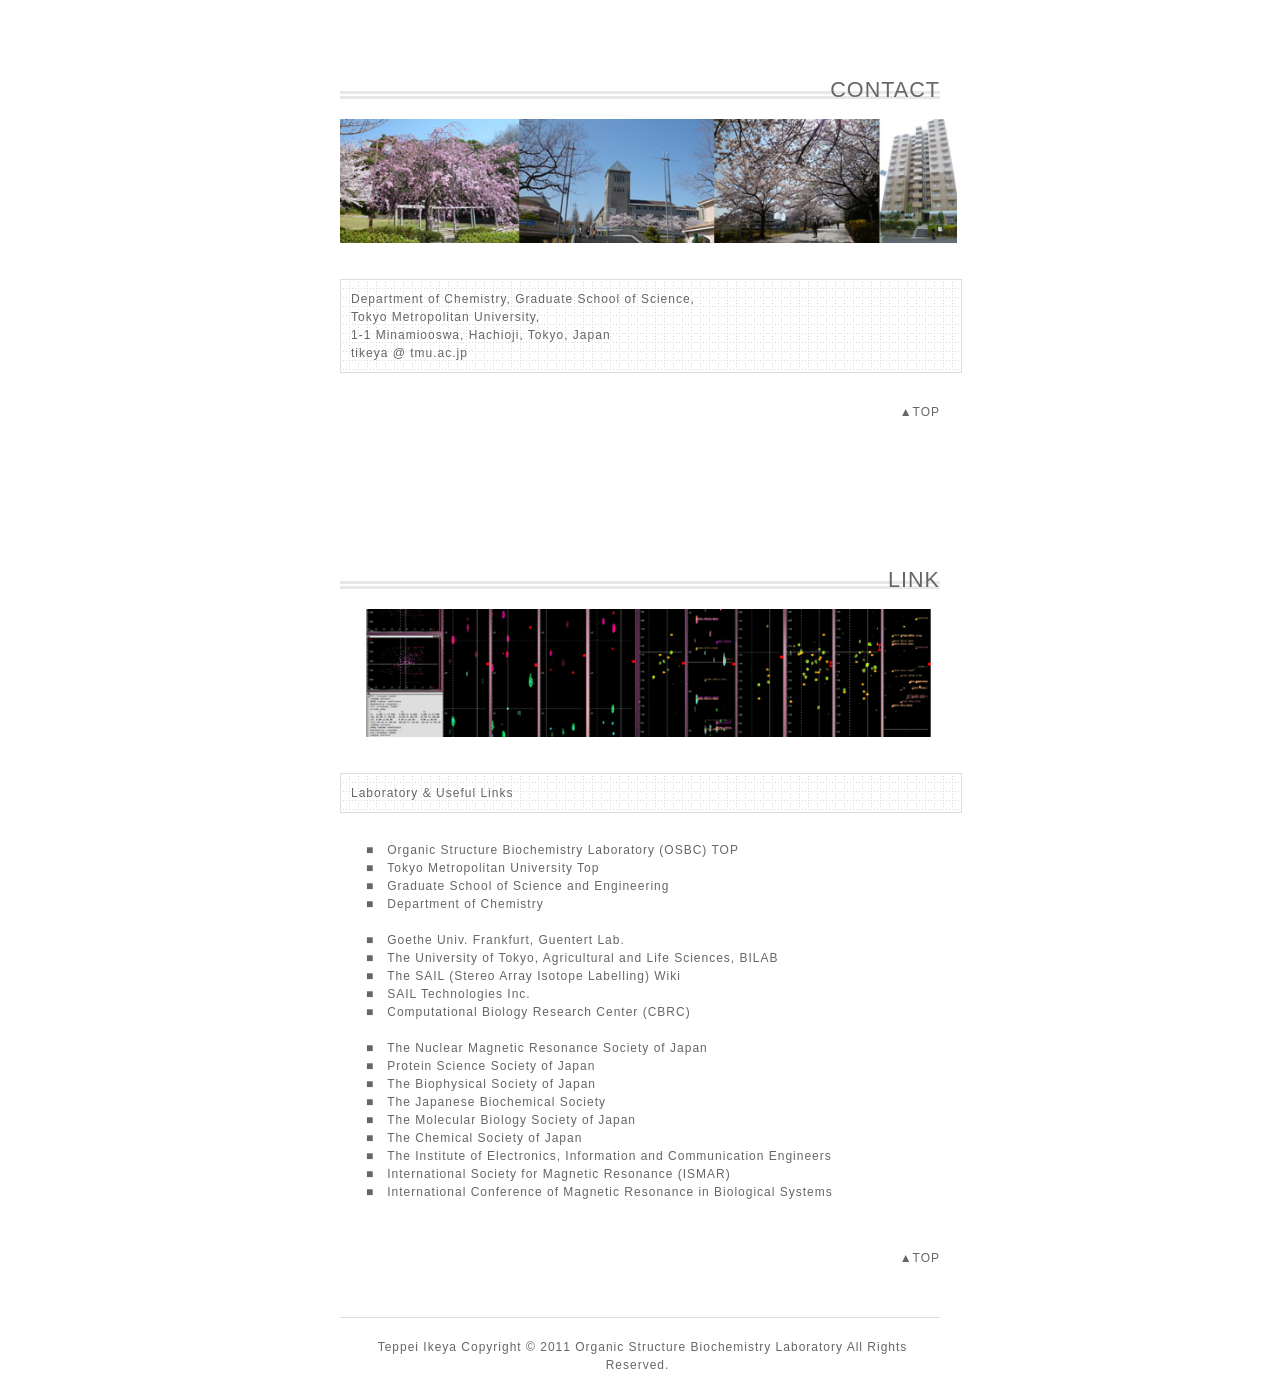
==== commit 96b1d1ba: "Add files via upload" ====
--- a/tikeya/index.html
+++ b/tikeya/index.html
@@ -62,6 +62,9 @@
     <h3>PUBLICATIONS &amp; BOOKS</h3>
     <br>
     <ol class="publication-list" style="text-align: justify; text-justify: inter-word;">
+      <li><span class="pub-type">Paper</span> Backbone and side‑chain <sup>1</sup>H, <sup>13</sup>C, and <sup>15</sup>N resonance assignments and secondary structure determination of human UCHL3. <em>Biomolecular NMR Assignments</em> accepted (2026).</li>
+      <li><span class="pub-type">Paper</span> A dynamic homodimer structure of the response regulator FixJ from <i>Bradyrhizobium japonicum</i> in its phosphorylated state in aqueous solution <em>Biochemical and Biophysical Research Communications</em> 836, 154554 (2026).</li>
+      <li><span class="pub-type">Paper</span> Elucidation of the aragonite nanofiber formation mechanism of LICP contained in the hinge ligament of <i></i>Pinctada fucata</i>.<em>Proceedings of the National Academy of Sciences</em> 123 (15) e2522686123 (2026).</li>
       <li><span class="pub-type">Paper</span> Development and biological characterization of the cyclic peptide cRGDTFI with potent binding affinity for integrins αvβ3 and αvβ5. <em>Materials &amp; Design</em> 257, 114466 (2025).</li>
       <li><span class="pub-type">Paper</span> A Methionine-Rich Repeat Forms a Spiral Conformation That Guides Aragonite Nanofiber Organization in Molluscan Ligaments. <em>Biomacromolecules</em> (2025).</li>
       <li><span class="pub-type">Paper</span> Multistate Structure Determination and Dynamics Analysis Reveals a Unique Ubiquitin-Recognition Mechanism in Ubiquitin C-terminal Hydrolase. <em>Journal of the American Chemical Society</em> (2025).</li>
